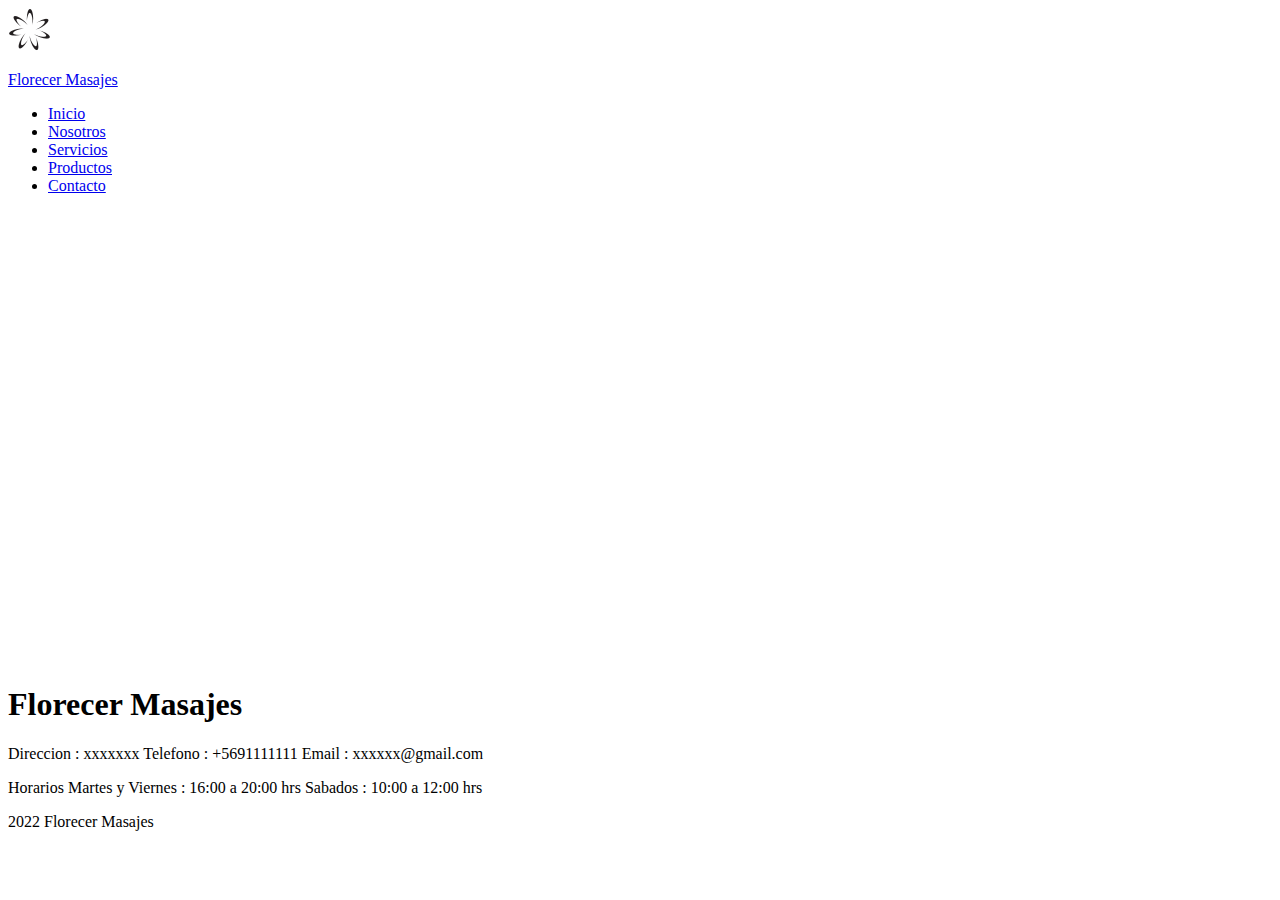
==== Paginas/contacto.html @ dd9ccfd7 "clonando repositorio" ====
<!DOCTYPE html>
<html lang="en">

<head>
    <meta charset="UTF-8">
    <meta http-equiv="X-UA-Compatible" content="IE=edge">
    <meta name="viewport" content="width=device-width, initial-scale=1.0">
    <link rel="stylesheet" href="../css/estilos.css">
    <!-- fuente de texto-->
    <link rel="preconnect" href="https://fonts.googleapis.com">
    <link rel="preconnect" href="https://fonts.gstatic.com" crossorigin>
    <!-- fuente de iconos-->
    <link rel="stylesheet" href="https://cdnjs.cloudflare.com/ajax/libs/font-awesome/6.1.1/css/all.min.css"
        integrity="sha512-KfkfwYDsLkIlwQp6LFnl8zNdLGxu9YAA1QvwINks4PhcElQSvqcyVLLD9aMhXd13uQjoXtEKNosOWaZqXgel0g=="
        crossorigin="anonymous" referrerpolicy="no-referrer">
    <link href="https://fonts.googleapis.com/css2?family=Roboto:wght@300;400;700&display=swap" rel="stylesheet">
    <title>FLorecer Masajes</title>
</head>

<body>

    <!-- inicio header-->
    <header>
        <a href="../index.html" class="logo">
            <img class="img_nav" src="../Multimedia/Logo_pagina.png" alt="Logo Pagina">
            <p class="texto_logo">Florecer Masajes</p>
        </a>
        <!-- Menu de navegacion-->
        <nav>

            <ul class="menu_items">
                <li><a href="../index.html">Inicio</a></li>
                <li><a href="nosotros.html">Nosotros</a></li>
                <li><a href="servicios.html">Servicios</a></li>
                <li><a href="productos.html">Productos</a></li>
                <li><a href="contacto.html">Contacto</a></li>
            </ul>
        </nav>
        <!-- Fin menu de navegacion-->
    </header>
   <!-- Fin Header-->


    <!-- Mapas -->
    <div class="contacto">
        <div class="mapa_contacto">
            <iframe
                src="https://www.google.com/maps/embed?pb=!1m18!1m12!1m3!1d13314.872576917936!2d-70.70521025920043!3d-33.45664906410632!2m3!1f0!2f0!3f0!3m2!1i1024!2i768!4f13.1!3m3!1m2!1s0x9662c48982134b5f%3A0xa8277d2588cf8d7d!2sInstituto%20Telet%C3%B3n!5e0!3m2!1ses-419!2scl!4v1653350967454!5m2!1ses-419!2scl"
                width="800" height="450" style="border:0;" allowfullscreen="" loading="lazy"
                referrerpolicy="no-referrer-when-downgrade"></iframe>
        </div>
        <div class="texto_contacto">
            <h1>Florecer Masajes</h1>
            <p>
                Direccion : xxxxxxx
                Telefono : +5691111111
                Email : xxxxxx@gmail.com
            </p>
            <p>
                Horarios
                Martes y Viernes : 16:00 a 20:00 hrs
                Sabados : 10:00 a 12:00 hrs
            </p>
        </div>
    </div>


    <!-- inicio pie de pagina Footer-->
      <footer>
          <div class="rrss">
              <a href="http://www.facebook.cl" target="blank"><i class="fa-brands fa-facebook"></i></a>
              <a href="http://www.Instagram.cl" target="blank"><i class="fa-brands fa-instagram"></i></a>
              <a href="http://www.Linkedin.cl" target="blank"><i class="fa-brands fa-whatsapp"></i></a>
          </div>
          <div class="texto_social">
              <p>2022 Florecer Masajes</p>
          </div>
      </footer>
    <!-- fin del pie de pagina Footer-->
</body>

</html>
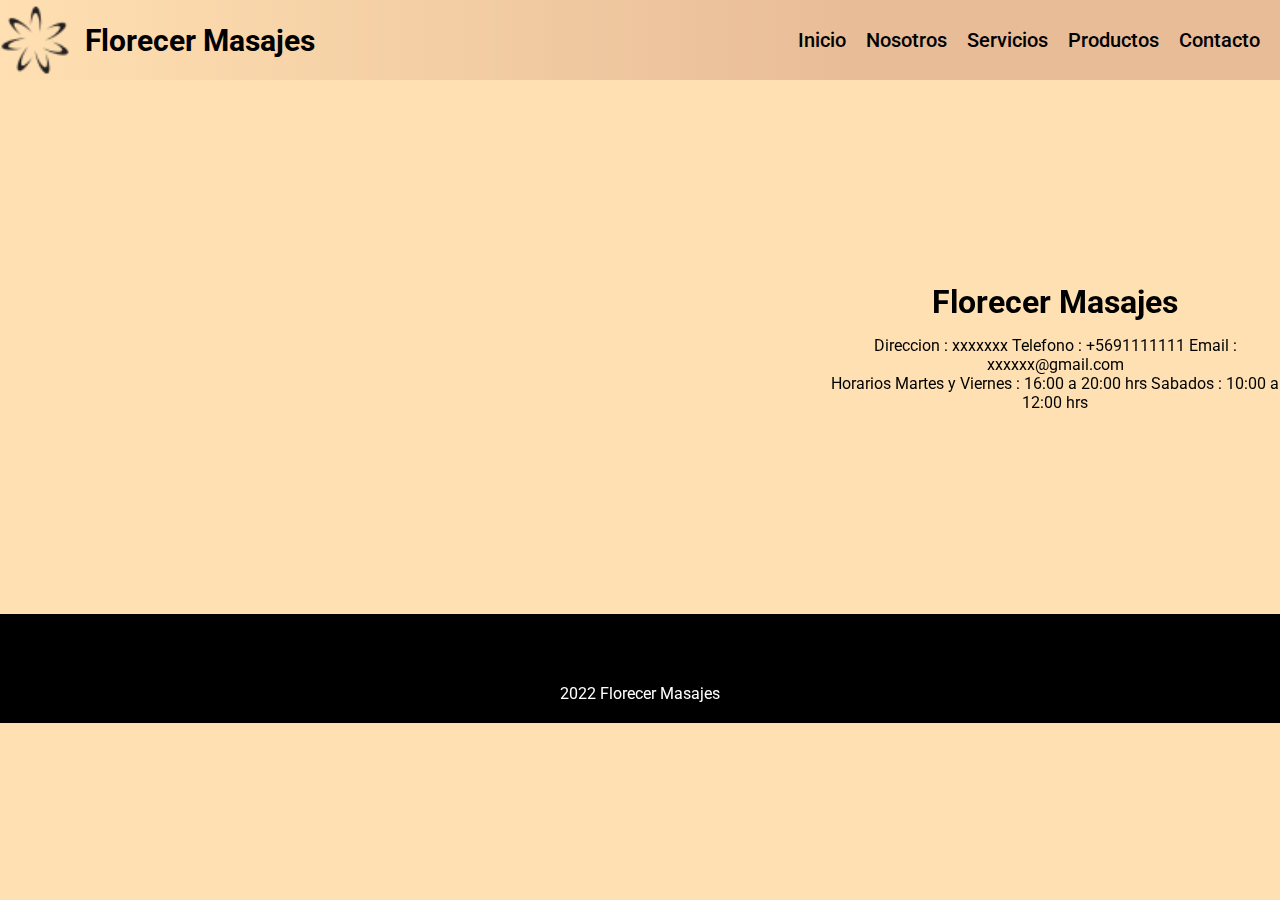
==== commit 1c94a7cb: "SEO" ====
--- a/Paginas/contacto.html
+++ b/Paginas/contacto.html
@@ -2,30 +2,41 @@
 <html lang="en">
 
 <head>
-    <meta charset="UTF-8">
-    <meta http-equiv="X-UA-Compatible" content="IE=edge">
-    <meta name="viewport" content="width=device-width, initial-scale=1.0">
-    <link rel="stylesheet" href="../css/estilos.css">
-    <!-- fuente de texto-->
-    <link rel="preconnect" href="https://fonts.googleapis.com">
-    <link rel="preconnect" href="https://fonts.gstatic.com" crossorigin>
-    <!-- fuente de iconos-->
+    <meta charset="UTF-8" />
+    <meta http-equiv="X-UA-Compatible" content="IE=edge" />
+    <meta name="viewport" content="width=device-width, initial-scale=1.0" />
+    <meta name="description"
+        content="Especialistas en masajes de relajacion para que tu cuerpo y mente se encuentren, a traves de tecnicas de Auriculoterapia, masaje tuina, masoterapia y ventosas" />
+    <meta name="keywords" content="masajes, auriculoterapia, masaje tuina, ventosas, masoterapia, relajacion">
+    <meta name="author" content="Hernan Paulsen" />
+    <meta name="copyright" content="Hernan Paulsen" />
+    <meta porperty="og:title" content="FLorecer Masajes / Masajes de relajacion" />
+    <meta porperty="og:description"
+        content="Especialistas en masajes de relajacion para que tu cuerpo y mente se encuentren, a traves de tecnicas de Auriculoterapia, masaje tuina, masoterapia y ventosas">
+    <meta property="og:url" content="https://florecer_masajes.cl" />
+    <meta property="og:site_name" content="Florecer Masajes">
+
+
+    <!-- ESTILOS -->
+    <link rel="stylesheet" href="../CSS/estilos.css" />
+
+    <!-- ICONOS -->
     <link rel="stylesheet" href="https://cdnjs.cloudflare.com/ajax/libs/font-awesome/6.1.1/css/all.min.css"
         integrity="sha512-KfkfwYDsLkIlwQp6LFnl8zNdLGxu9YAA1QvwINks4PhcElQSvqcyVLLD9aMhXd13uQjoXtEKNosOWaZqXgel0g=="
         crossorigin="anonymous" referrerpolicy="no-referrer">
-    <link href="https://fonts.googleapis.com/css2?family=Roboto:wght@300;400;700&display=swap" rel="stylesheet">
-    <title>FLorecer Masajes</title>
+
+    <title>FLorecer Masajes / Masajes de relajacion</title>
 </head>
 
 <body>
 
-    <!-- inicio header-->
+    <!-- HEADER -->
     <header>
         <a href="../index.html" class="logo">
             <img class="img_nav" src="../Multimedia/Logo_pagina.png" alt="Logo Pagina">
             <p class="texto_logo">Florecer Masajes</p>
         </a>
-        <!-- Menu de navegacion-->
+        <!-- NAVBAR -->
         <nav>
 
             <ul class="menu_items">
@@ -36,18 +47,16 @@
                 <li><a href="contacto.html">Contacto</a></li>
             </ul>
         </nav>
-        <!-- Fin menu de navegacion-->
     </header>
-   <!-- Fin Header-->
 
 
-    <!-- Mapas -->
+    <!-- MAPAS -->
     <div class="contacto">
         <div class="mapa_contacto">
             <iframe
                 src="https://www.google.com/maps/embed?pb=!1m18!1m12!1m3!1d13314.872576917936!2d-70.70521025920043!3d-33.45664906410632!2m3!1f0!2f0!3f0!3m2!1i1024!2i768!4f13.1!3m3!1m2!1s0x9662c48982134b5f%3A0xa8277d2588cf8d7d!2sInstituto%20Telet%C3%B3n!5e0!3m2!1ses-419!2scl!4v1653350967454!5m2!1ses-419!2scl"
                 width="800" height="450" style="border:0;" allowfullscreen="" loading="lazy"
-                referrerpolicy="no-referrer-when-downgrade"></iframe>
+                referrerpolicy="no-referrer-when-downgrade" title="ubicacion centro de masajes"></iframe>
         </div>
         <div class="texto_contacto">
             <h1>Florecer Masajes</h1>
--- a/CSS/estilos.css
+++ b/CSS/estilos.css
@@ -0,0 +1,442 @@
+@import url("https://fonts.googleapis.com/css2?family=Roboto&display=swap");
+* {
+  margin: 0;
+  padding: 0;
+  box-sizing: border-box;
+  text-decoration: none;
+}
+
+body {
+  background: rgb(255, 224, 178);
+  font-family: "Roboto", sans-serif;
+  width: auto;
+}
+
+header {
+  display: flex;
+  height: 80px;
+  align-items: center;
+  justify-content: flex-end;
+  position: fixed;
+  width: 100%;
+  background: linear-gradient(90deg, rgb(255, 224, 178) 0%, rgb(232, 188, 151) 67%);
+  justify-content: space-between;
+  z-index: 1;
+}
+
+.logo {
+  display: flex;
+  align-items: center;
+  justify-content: space-around;
+  color: black;
+}
+
+.logo img {
+  height: 70px;
+  margin-right: 15px;
+}
+
+.menu_items {
+  display: flex;
+  list-style: none;
+}
+
+.menu_items a {
+  font-size: 20px;
+  font-weight: 500;
+  color: black;
+  padding-right: 20px;
+}
+
+.menu_items li:hover {
+  transform: translate(-5px, -5px);
+  transition: all 0.3s;
+}
+
+.texto_logo {
+  font-size: 30px;
+  font-weight: 700;
+}
+
+/*inicio estilos footer*/
+footer {
+  color: white;
+  background-color: black;
+  text-align: center;
+  padding: 20px;
+}
+
+.rrss {
+  margin-bottom: 15px;
+}
+
+.rrss a {
+  padding: 0 25px;
+  color: white;
+  font-size: 30px;
+}
+
+.rrss i:hover {
+  transition: 1s;
+  transform: rotate(360deg);
+}
+
+/* fin estilos footer*/
+/* estilos seccion 1*/
+.seccion1 {
+  display: flex;
+  justify-content: center;
+  flex-direction: column;
+  align-items: end;
+  width: 100%;
+  height: 600px;
+  background-image: url(../Multimedia/FondoSeccion_1.jpg);
+  background-repeat: no-repeat;
+  background-size: cover;
+  background-position: 50% 100%;
+  font-size: 30px;
+  font-weight: 300;
+  color: white;
+}
+
+.seccion1 h1 {
+  margin-right: 10px;
+  background-color: rgba(34, 34, 34, 0.541);
+  padding-right: 10px;
+}
+
+.seccion1 p {
+  margin-right: 10px;
+  background-color: rgba(34, 34, 34, 0.541);
+  padding-right: 10px;
+}
+
+/*inicio estilos seccion2*/
+.seccion2 {
+  background-color: beige;
+}
+
+.text_central {
+  text-align: center;
+  padding-top: 40px;
+}
+
+.text_central h2 {
+  font-size: 40px;
+  font-weight: 400;
+}
+
+.servicios_content {
+  display: grid;
+  grid-template-columns: repeat(auto-fit, minmax(370px, auto));
+  grid-gap: 24px;
+  align-items: center;
+  margin-top: 20px;
+  cursor: pointer;
+  padding: 30px;
+  justify-content: center;
+}
+
+.caja_servicios {
+  text-align: center;
+}
+
+.caja_servicios img {
+  max-width: 100%;
+  width: 400px;
+  height: 200px;
+  border-radius: 15px;
+  margin-bottom: 20px;
+  object-fit: cover;
+  transition: all 0.3s;
+}
+
+.caja_servicios img:hover {
+  transform: scale(1.1);
+}
+
+.caja_servicios p {
+  font-size: 20px;
+  margin-bottom: 15px;
+}
+
+.caja_servicios h5 {
+  font-size: 18px;
+  font-weight: 700;
+  color: grey;
+}
+
+/*fin estilos seccion2*/
+/*--inicio estilos seccion3--*/
+.seccion3 {
+  display: flex;
+  flex-direction: column;
+  align-items: center;
+  justify-content: center;
+  text-align: center;
+  font-size: 35px;
+  font-weight: 300;
+  height: 300px;
+  background-color: #ffe0b2;
+}
+
+/*--Fin estilos seccion3--*/
+/*--inicio estilos seccion4--*/
+.seccion4 {
+  height: 400px;
+  display: flex;
+  flex-direction: column;
+  justify-content: center;
+  background-image: url(../Multimedia/imagen_4.jpg);
+  background-repeat: no-repeat;
+  background-size: cover;
+  background-position: 50% 100%;
+  font-size: 45px;
+  color: white;
+  align-items: center;
+  text-align: center;
+}
+
+.seccion4 h2 {
+  font-weight: lighter;
+}
+
+.call_btn {
+  height: 70px;
+  width: 250px;
+  background-color: #ffe0b2;
+  border-style: none;
+  border-radius: 20px;
+  font-size: 25px;
+  font-weight: 700;
+  letter-spacing: 10px;
+  margin-top: 20px;
+  transition: all 0.3s;
+}
+
+.call_btn:hover {
+  transform: scale(1.1);
+}
+
+button {
+  color: black;
+  cursor: pointer;
+}
+
+/* fin estilos seccion4*/
+/* Inicio estilos pagina nosotros */
+.nosotros {
+  background-color: #ffe0b2;
+  display: grid;
+  align-items: center;
+  grid-template-columns: repeat(2, 1fr);
+  padding-top: 110px;
+}
+
+.img_nosotros {
+  margin: 0 auto;
+}
+
+.img_nosotros img {
+  border-radius: 25%;
+  max-width: 500px;
+  width: 100%;
+  height: auto;
+}
+
+.texto_nosotros {
+  padding: 45px 0;
+  text-align: justify;
+  line-height: 25px;
+  margin: 0 50px;
+}
+
+.texto_nosotros h2 {
+  font-size: 16px;
+  font-weight: 400;
+  padding-top: 10px;
+}
+
+.texto_nosotros li {
+  margin-left: 30px;
+}
+
+/* Inicio estilos pagina servicios */
+.servicios {
+  width: 80%;
+  margin: 0 auto;
+  padding: 120px 0 20px;
+}
+
+.cabecera {
+  text-align: center;
+  padding: 20px;
+  font-weight: 400;
+  margin-bottom: 20px;
+  line-height: 30px;
+}
+
+.cabecera p {
+  font-size: 20px;
+}
+
+span {
+  font-weight: bolder;
+}
+
+.producto {
+  width: 80%;
+  margin: 0 auto;
+  display: flex;
+  align-items: center;
+}
+
+.producto_img img {
+  width: 200px;
+  height: 200px;
+  border-radius: 15%;
+  padding: 15px;
+  object-fit: cover;
+}
+
+.textos_productos {
+  text-align: justify;
+  padding: 20px;
+  font-weight: 300;
+}
+
+/* Inicio estilos pagina productos */
+.productos {
+  padding: 120px 0;
+  margin: 0 auto;
+}
+
+.parrafo_producto {
+  text-align: center;
+}
+
+.cabecera_productos {
+  display: grid;
+  grid-template-columns: repeat(auto-fit, minmax(400px, auto));
+  text-align: center;
+  padding-top: 20px;
+}
+
+.cabecera_productos p {
+  font-weight: 300;
+  text-align: center;
+}
+
+.cabecera_productos img {
+  max-width: 500px;
+  width: 350px;
+  height: 350px;
+  border-radius: 15%;
+  padding: 15px;
+  object-fit: cover;
+  cursor: pointer;
+}
+
+.cabecera_productos img:hover {
+  transition: all 0.5s;
+  transform: scale(1.1);
+}
+
+/* Inicio estilos pagina Contacto */
+.contacto {
+  display: flex;
+  justify-content: center;
+  align-items: center;
+  padding-top: 120px;
+  padding-bottom: 40px;
+  text-align: center;
+}
+
+.mapa_contacto {
+  padding-right: 30px;
+}
+
+.mapa_contacto iframe {
+  border-radius: 30px;
+}
+
+.texto_contacto h1 {
+  padding-bottom: 15px;
+}
+
+/* Medias query*/
+@media screen and (max-width: 900px) {
+  header {
+    flex-direction: column;
+    height: auto;
+    justify-content: center;
+  }
+  .menu_items li {
+    padding: 5px;
+  }
+  .seccion3 p {
+    font-size: 30px;
+  }
+  .seccion4 {
+    font-size: 35px;
+  }
+  .nosotros {
+    grid-template-columns: repeat(1, 1fr);
+  }
+  .img_nosotros {
+    margin: 0 auto;
+  }
+}
+@media screen and (max-width: 560px) {
+  .menu_items {
+    flex-direction: column;
+    padding: 15px;
+  }
+  header {
+    padding-top: 10px;
+    align-items: flex-start;
+  }
+  .menu_items li {
+    padding: 5px;
+  }
+  .textos_seccion1 {
+    margin-top: 100px;
+    font-size: 25px;
+  }
+  .textoInicial {
+    font-size: 20px;
+  }
+  .call_btn {
+    height: 90px;
+    width: 250px;
+    font-size: 20px;
+    font-weight: 700;
+    letter-spacing: 15px;
+  }
+  .img_nosotros {
+    width: 300px;
+  }
+  .servicios {
+    padding-top: 300px;
+  }
+  .producto {
+    flex-direction: column;
+    width: auto;
+  }
+  .textos_productos p {
+    width: auto;
+  }
+  .productos {
+    padding-top: 300px;
+  }
+  .contacto {
+    flex-direction: column;
+    padding-top: 300px;
+  }
+  .mapa_contacto iframe {
+    width: 100%;
+    justify-content: center;
+  }
+}
+
+/*# sourceMappingURL=estilos.css.map */
